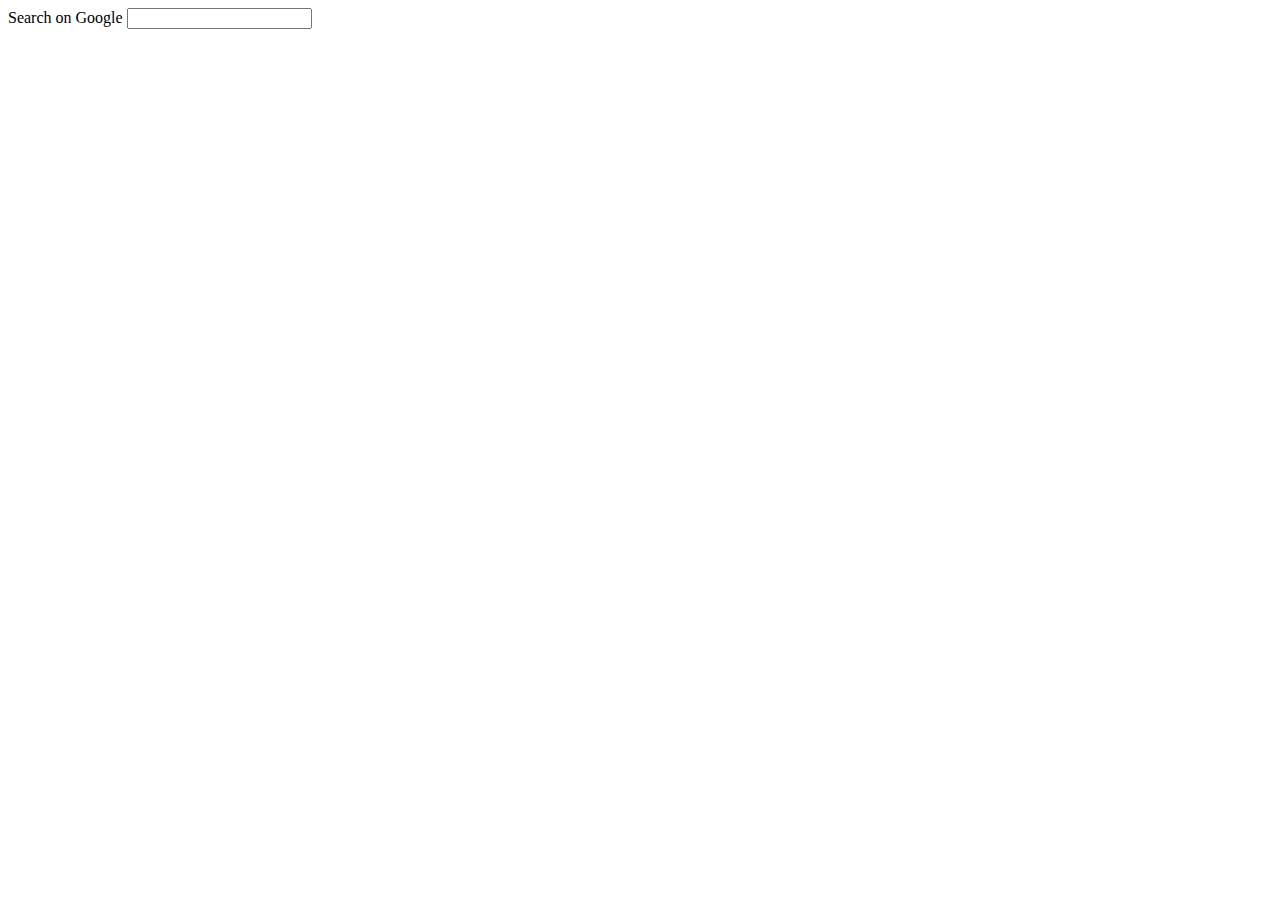
==== week-3/20-labels/index.html @ c51ecb86 "added label to input" ====
<!DOCTYPE html>
<html lang="en">
  <head>
    <meta charset="utf-8" />
    <meta name="viewport" content="width=device-width, initial-scale=1" />
    <title>20 - Form Labels - HTML, CSS and Git Exercises</title>
    <link rel="stylesheet" href="/css/normalize.css" />
    <link rel="stylesheet" href="/css/week3-forms.css" />
  </head>

  <body>
    <div class="site-wrapper">
      <main>
        <form method="GET" action="https://www.google.com/search">
          <label for="search-input">Search on Google</label>
          <input id="search-input" type="text" name="q" />
        </form>
      </main>
    </div>
  </body>
</html>
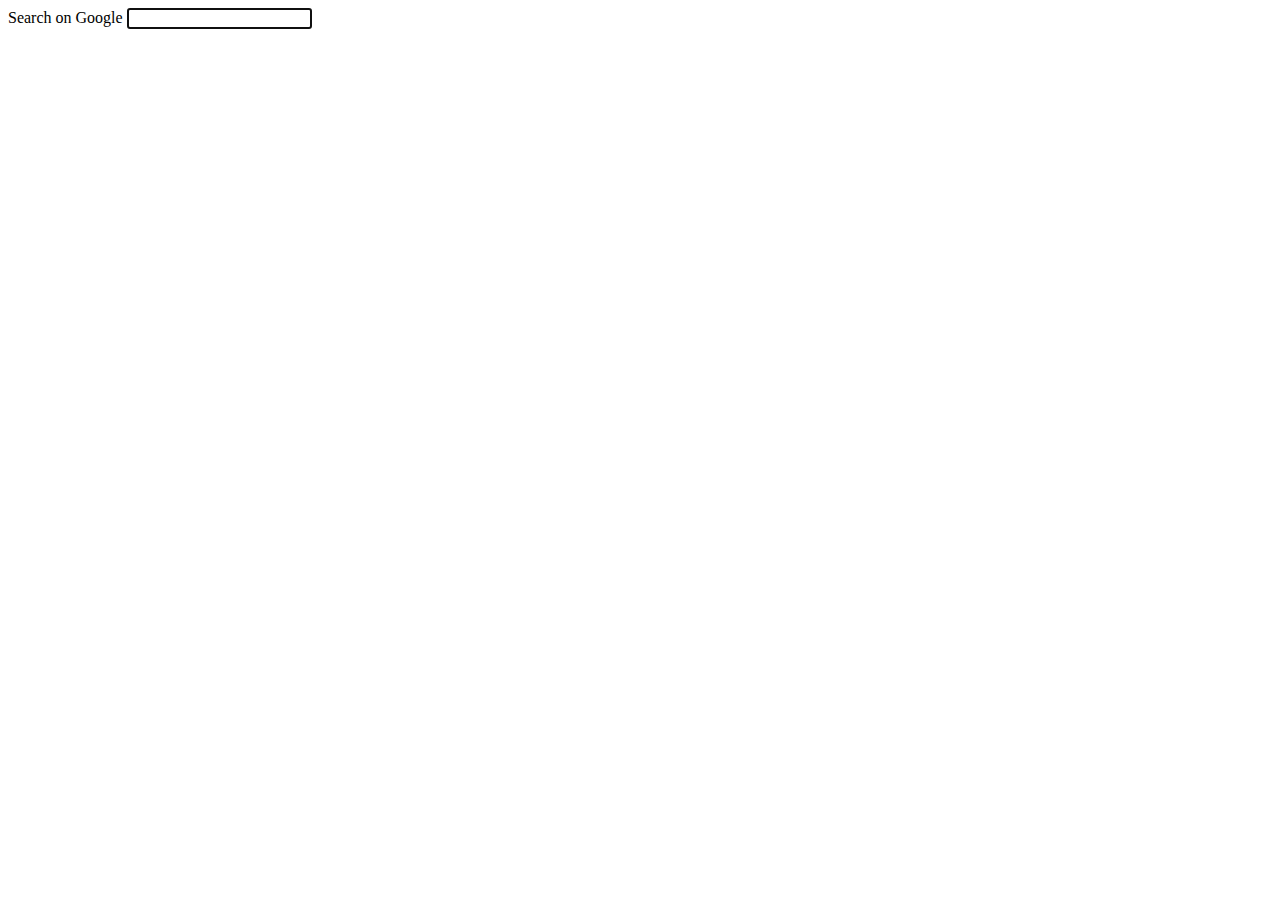
==== commit 9d701716: "added search button and fixed autofocus" ====
--- a/week-3/20-labels/index.html
+++ b/week-3/20-labels/index.html
@@ -13,7 +13,7 @@
       <main>
         <form method="GET" action="https://www.google.com/search">
           <label for="search-input">Search on Google</label>
-          <input id="search-input" type="text" name="q" />
+          <input id="search-input" type="text" name="q" autofocus />
         </form>
       </main>
     </div>
